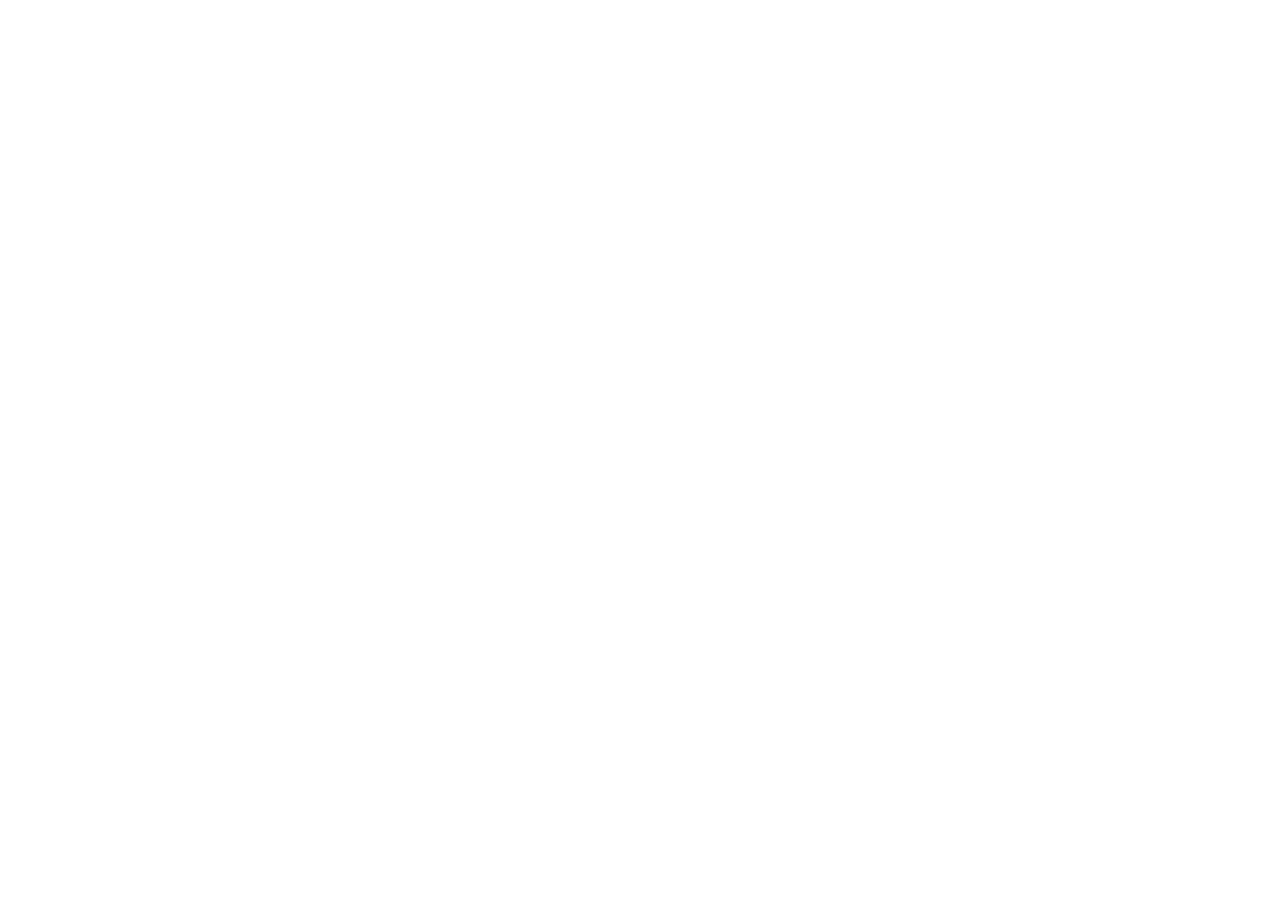
==== index.html @ 6831cf55 "Initialized a Project" ====
<!DOCTYPE html>
<html lang="en">

<head>
      <meta charset="UTF-8">
      <meta http-equiv="X-UA-Compatible" content="IE=edge">
      <meta name="viewport" content="width=device-width, initial-scale=1.0">
      <title>Live Board</title>
</head>

<body>

</body>

</html>
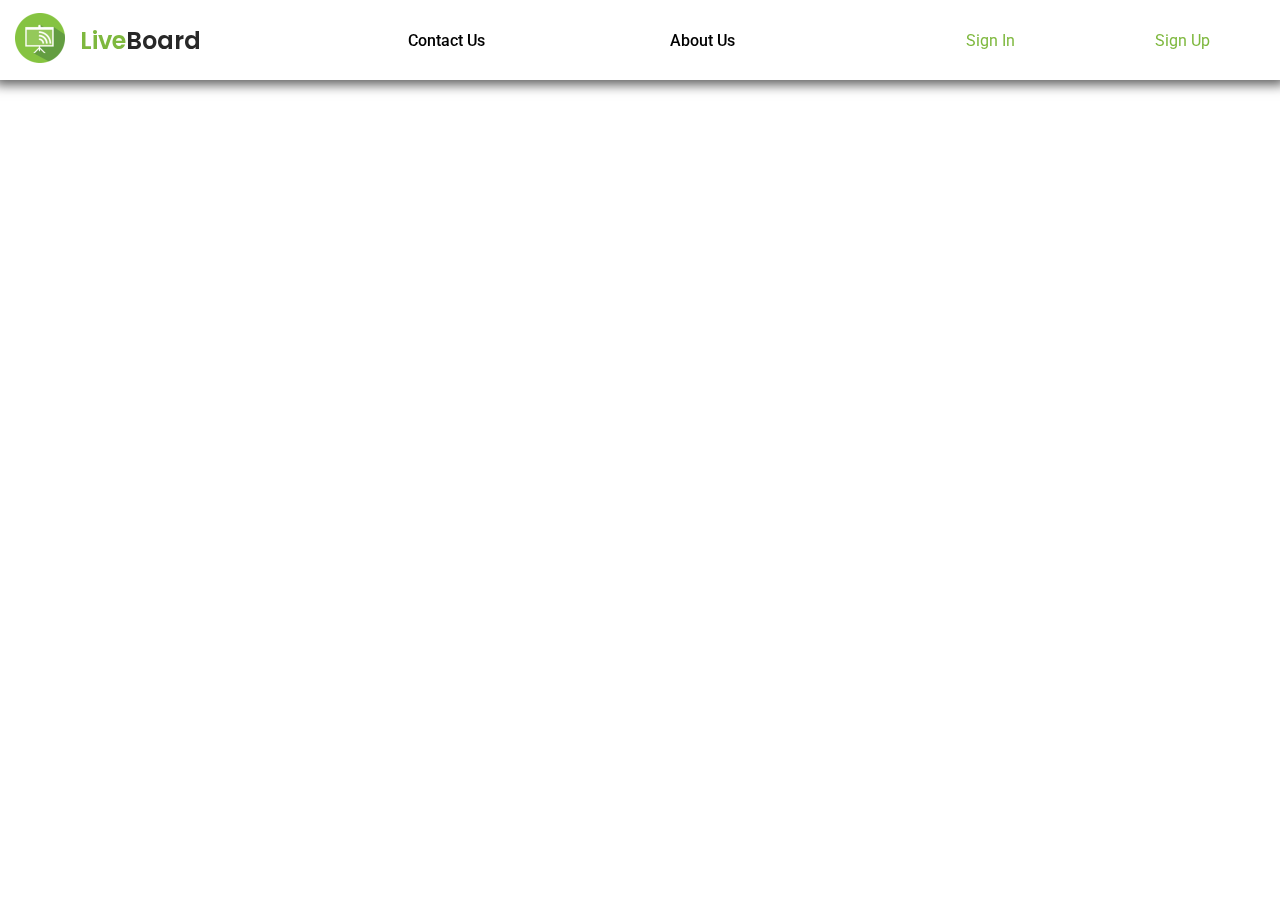
==== commit d05f95ea: "Made all nessecary html files" ====
--- a/index.html
+++ b/index.html
@@ -6,10 +6,36 @@
       <meta http-equiv="X-UA-Compatible" content="IE=edge">
       <meta name="viewport" content="width=device-width, initial-scale=1.0">
       <title>Live Board</title>
+      <link rel="stylesheet" href="./css/style.css">
+      <link rel="shortcut icon" href="./resource/logo.ico" type="image/x-icon">
 </head>
 
 <body>
+      <header>
+            <nav>
+                  <div class="other">
+                        <div class="logo">
+                              <img src="./resource/logo.ico" alt="logo">
+                              <a href="./index.html">
+                                    <span>Live</span><span>Board</span>
+                              </a>
+                        </div>
+                        <div class="contact"><span>Contact Us</span></div>
+                        <div class="abt"><span>About Us</span></div>
+                  </div>
+                  <div class="account">
+                        <div class="sign-in">Sign In
+                              <span></span><span></span><span></span><span></span>
+                        </div>
+                        <div class="sign-up">Sign Up
+                              <span></span><span></span><span></span><span></span>
+                        </div>
+                  </div>
+      </header>
+      <div class="back">
 
+      </div>
+      <script src="./script/script.js"></script>
 </body>
 
 </html>--- a/css/style.css
+++ b/css/style.css
@@ -0,0 +1,188 @@
+@import url('https://fonts.googleapis.com/css2?family=Poppins:wght@200;300;400;500;600;700&family=Roboto:wght@300;400;500;600&display=swap');
+
+* {
+      margin: 0%;
+      padding: 0%;
+      box-sizing: border-box;
+      font-family: 'Roboto', sans-serif;
+      transition: 0.25s ease-in-out;
+}
+
+html {
+      height: 100vh;
+      width: 100vw;
+}
+
+body {
+      height: 100vh;
+      width: 100vw;
+}
+
+header {
+      position: relative;
+      width: 100vw;
+      height: 80px;
+}
+
+nav {
+      position: fixed;
+      height: 80px;
+      width: 100vw;
+      background: #fff;
+      box-shadow: 0px 0px 11px 5px #616161;
+      top: 0;
+      z-index: 10;
+      display: flex;
+      justify-content: space-around;
+      align-items: center;
+}
+
+nav div.other {
+      width: 70%;
+      height: 100%;
+      display: flex;
+      justify-content: space-between;
+      align-items: center;
+      position: relative;
+}
+
+div.other * {
+      cursor: pointer;
+}
+
+div.logo img {
+      width: 50px;
+      margin: 15px;
+}
+
+div.logo a::before,
+div.abt::before,
+div.contact::before {
+      content: '';
+      position: absolute;
+      width: 0%;
+      height: 2px;
+      left: 0;
+      top: 100%;
+      background: #7eb83e;
+      transition: 0.25s ease-in-out;
+}
+
+div.abt span,
+div.contact span {
+      font-weight: 500;
+}
+
+div.logo a {
+      position: absolute;
+      top: 50%;
+      transform: translateY(-50%);
+      color: #282828;
+      text-decoration: none;
+}
+
+div.logo a span {
+      font-size: 24px;
+      font-family: 'Poppins', sans-serif !important;
+      font-weight: 600;
+}
+
+div.logo a:hover::before,
+div.abt:hover::before,
+div.contact:hover::before {
+      width: 100%;
+}
+
+a span:nth-child(1) {
+      color: #7eb83e;
+}
+
+div.abt {
+      position: relative;
+      left: -18%;
+}
+
+div.contact {
+      position: relative;
+      left: -1%;
+}
+
+nav div.account {
+      width: 30%;
+      height: 100%;
+      display: flex;
+      justify-content: space-around;
+      align-items: center;
+      position: relative;
+}
+
+div.account div {
+      position: relative;
+      padding: 12px;
+      color: #7eb83e;
+      cursor: pointer;
+}
+
+div.account div:hover {
+      color: #282828;
+}
+
+div.account div span {
+      position: absolute;
+      background: #7eb83e;
+}
+
+div.account div span:nth-child(1) {
+      height: 2px;
+      width: 0%;
+      top: 0;
+      left: 0;
+      transition-delay: 0s;
+}
+
+div.account div span:nth-child(2) {
+      height: 0%;
+      width: 2px;
+      top: 0;
+      left: 100%;
+      transition-delay: 0.25s;
+}
+
+div.account div span:nth-child(3) {
+      height: 2px;
+      width: 0%;
+      top: 100%;
+      left: 1px;
+      transform: translateY(-100%);
+      transition-delay: 0s;
+}
+
+div.account div span:nth-child(4) {
+      height: 0%;
+      width: 2px;
+      top: 100%;
+      left: 0;
+      transform: translateY(-100%) rotate(180deg);
+      transition-delay: 0.25s;
+}
+
+div.account div:hover span:nth-child(1) {
+      width: 100%;
+}
+
+div.account div:hover span:nth-child(2) {
+      height: 100%;
+}
+
+div.account div:hover span:nth-child(3) {
+      width: 100%;
+}
+
+div.account div:hover span:nth-child(4) {
+      height: 100%;
+}
+
+div.account div:active {
+      padding: 10px;
+      transition: 0.1s padding;
+}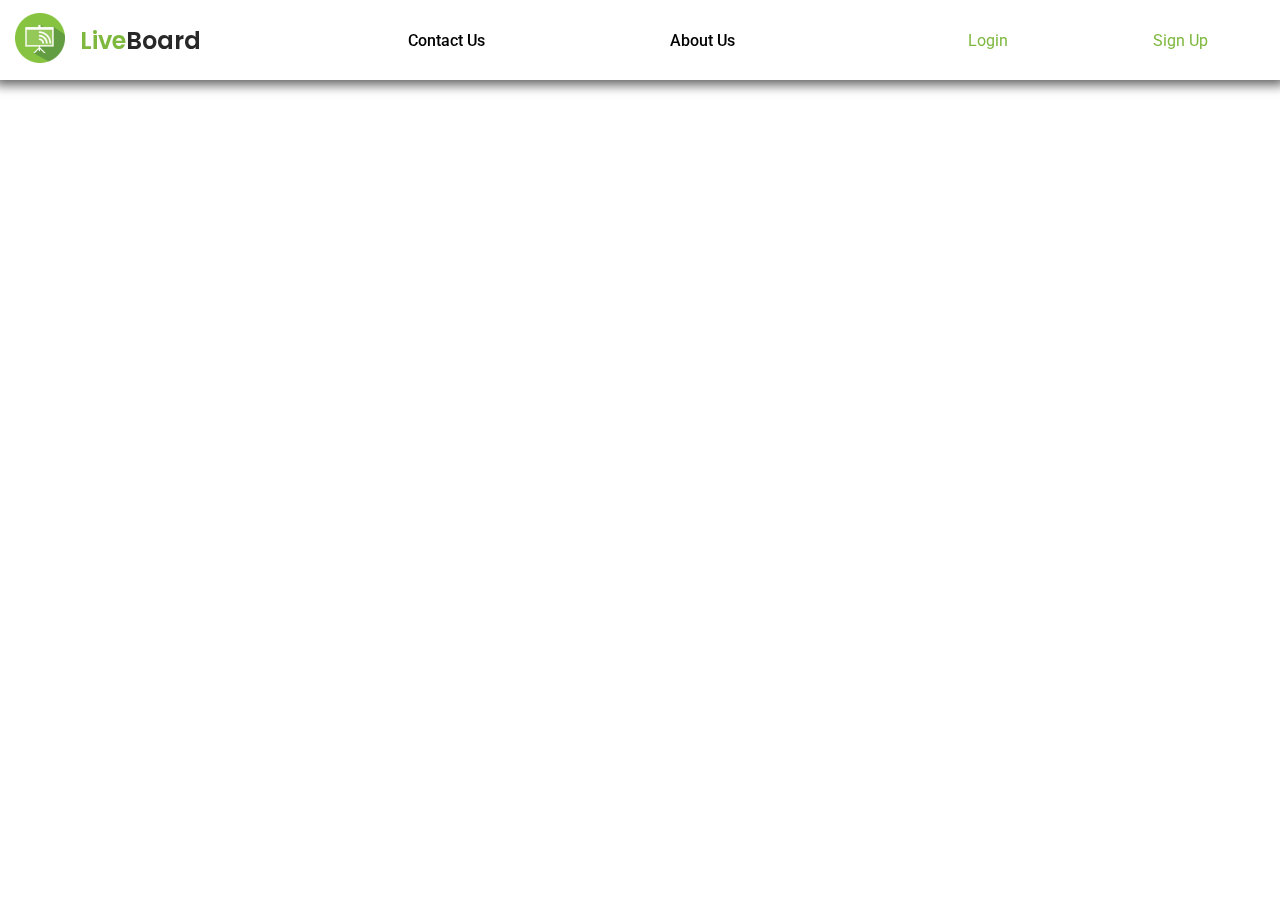
==== commit 9fcd9757: "Login and sign up form made" ====
--- a/index.html
+++ b/index.html
@@ -24,7 +24,7 @@
                         <div class="abt"><span>About Us</span></div>
                   </div>
                   <div class="account">
-                        <div class="sign-in">Sign In
+                        <div class="sign-in">Login
                               <span></span><span></span><span></span><span></span>
                         </div>
                         <div class="sign-up">Sign Up
--- a/css/style.css
+++ b/css/style.css
@@ -183,6 +183,5 @@
 }
 
 div.account div:active {
-      padding: 10px;
-      transition: 0.1s padding;
+      transform: scale(0.95);
 }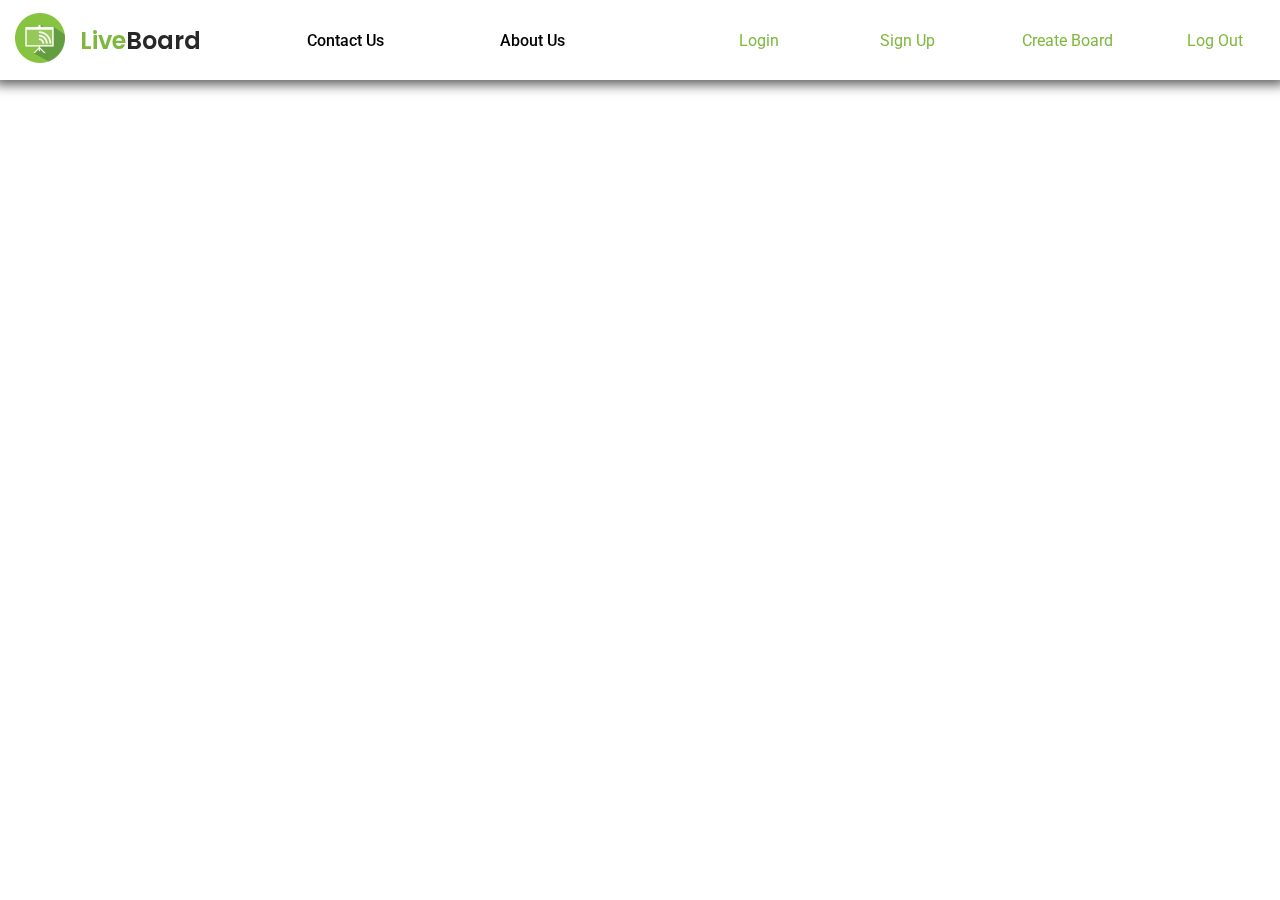
==== commit 96343017: "Login and Sign Up form working" ====
--- a/index.html
+++ b/index.html
@@ -31,6 +31,14 @@
                               <span></span><span></span><span></span><span></span>
                         </div>
                   </div>
+                  <div class="account logged-in">
+                        <div class="create">Create Board
+                              <span></span><span></span><span></span><span></span>
+                        </div>
+                        <div class="log-out">Log Out
+                              <span></span><span></span><span></span><span></span>
+                        </div>
+                  </div>
       </header>
       <div class="back">
 
